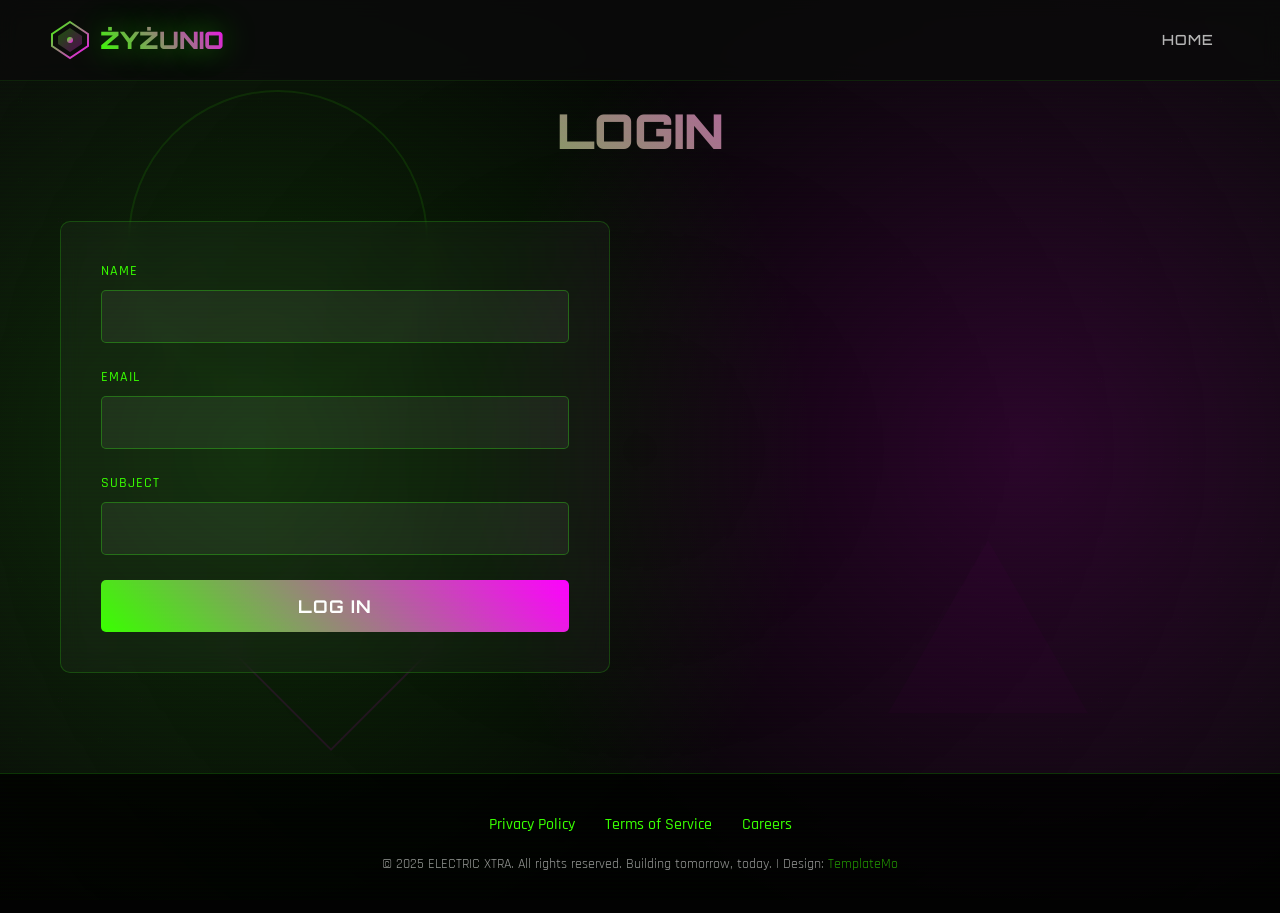
==== login.html @ 6e0d3634 "Add login page Page needs update" ====
<!DOCTYPE html>
<html lang="en">
<head>
    <meta charset="UTF-8">
    <meta name="viewport" content="width=device-width, initial-scale=1.0">
    <title>Zyzunia strona Cyberpunk</title>
    <link href="https://fonts.googleapis.com/css2?family=Orbitron:wght@400;700;900&family=Rajdhani:wght@300;400;500;700&display=swap" rel="stylesheet">
    <link href="css/templatemo-electric-xtra.css" rel="stylesheet">
<!--

TemplateMo 596 Electric Xtra

https://templatemo.com/tm-596-electric-xtra

-->
</head>
<body>
    <!-- Animated Grid Background -->
    <div class="grid-bg"></div>
    <div class="gradient-overlay"></div>
    <div class="scanlines"></div>

    <!-- Animated Shapes -->
    <div class="shapes-container">
        <div class="shape shape-circle"></div>
        <div class="shape shape-triangle"></div>
        <div class="shape shape-square"></div>
    </div>

    <!-- Floating Particles -->
    <div id="particles"></div>

    <!-- Navigation -->
    <nav id="navbar">
        <div class="nav-container">
            <a href=index.html class="logo-link">
                <svg class="logo-svg" viewBox="0 0 40 40" xmlns="http://www.w3.org/2000/svg">
                    <defs>
                        <linearGradient id="logoGradient" x1="0%" y1="0%" x2="100%" y2="100%">
                            <stop offset="0%" style="stop-color:#39FF00;stop-opacity:1" />
                            <stop offset="100%" style="stop-color:#FF00FF;stop-opacity:1" />
                        </linearGradient>
                    </defs>
                    <polygon points="20,2 38,14 38,26 20,38 2,26 2,14" fill="none" stroke="url(#logoGradient)" stroke-width="2"/>
                    <polygon points="20,8 32,16 32,24 20,32 8,24 8,16" fill="url(#logoGradient)" opacity="0.3"/>
                    <circle cx="20" cy="20" r="3" fill="url(#logoGradient)"/>
                </svg>
                <span class="logo-text">ŻYŻUNIO</span>
            </a>
            <ul class="nav-links" id="navLinks">
                <li><a href=index.html class="nav-link">Home</a></li>
            </ul>
            <div class="menu-toggle" id="menuToggle">
                <span></span>
                <span></span>
                <span></span>
				<span></span>
            </div>
        </div>
    </nav>


    <!-- Logi in Section -->
    <section class="contact" id="contact">
        <h2 class="section-title">LogIn</h2>
        <div class="contact-container">
            <div class="contact-form">
                <form id="contactForm">
                    <div class="form-group">
                        <label for="name">Name</label>
                        <input type="text" id="name" name="name" required>
                    </div>
                    <div class="form-group">
                        <label for="email">Email</label>
                        <input type="email" id="email" name="email" required>
                    </div>
                    <div class="form-group">
                        <label for="subject">Subject</label>
                        <input type="text" id="subject" name="subject" required>
                    </div>
                    <button type="submit" class="submit-btn">Log In</button>
                </form>
            </div>
        </div>
    </section>

    <!-- Footer -->
    <footer>
        <div class="footer-content">
            <div class="footer-links">
                <a href="#privacy">Privacy Policy</a>
                <a href="#terms">Terms of Service</a>
                <a href="#careers">Careers</a>
            </div>
            <p class="copyright">© 2025 ELECTRIC XTRA. All rights reserved. Building tomorrow, today. | Design: <a href="https://templatemo.com" target="_blank" rel="nofollow noopener">TemplateMo</a></p>
        </div>
    </footer>
<script src="js/templatemo-electric-scripts.js"></script>
</body>
</html>
---- css/templatemo-electric-xtra.css ----
/*

TemplateMo 596 Electric Xtra

https://templatemo.com/tm-596-electric-xtra

*/

@charset "utf-8";

/* CSS Document */

* {
            margin: 0;
            padding: 0;
            box-sizing: border-box;
        }

        body {
            font-family: 'Rajdhani', sans-serif;
            background: #0a0a0a;
            color: #ffffff;
            overflow-x: hidden;
            position: relative;
            font-weight: 400;
        }

        /* Animated background with hexagon pattern */
        .grid-bg {
            position: fixed;
            top: 0;
            left: 0;
            width: 100%;
            height: 100%;
            background-image: 
                radial-gradient(circle at 25% 25%, transparent 2%, rgba(57, 255, 20, 0.03) 2%, rgba(57, 255, 20, 0.03) 3%, transparent 3%),
                radial-gradient(circle at 75% 75%, transparent 2%, rgba(255, 0, 255, 0.03) 2%, rgba(255, 0, 255, 0.03) 3%, transparent 3%);
            background-size: 80px 80px;
            animation: grid-move 30s linear infinite;
            z-index: -2;
        }

        /* Animated shapes */
        .shapes-container {
            position: fixed;
            width: 100%;
            height: 100%;
            pointer-events: none;
            z-index: -1;
        }

        .shape {
            position: absolute;
            opacity: 0.1;
        }

        .shape-circle {
            width: 300px;
            height: 300px;
            border: 2px solid #39FF00;
            border-radius: 50%;
            top: 10%;
            left: 10%;
            animation: float-rotate 20s ease-in-out infinite;
        }

        .shape-triangle {
            width: 0;
            height: 0;
            border-left: 100px solid transparent;
            border-right: 100px solid transparent;
            border-bottom: 173px solid rgba(255, 0, 255, 0.2);
            top: 60%;
            right: 15%;
            animation: float-rotate 25s ease-in-out infinite reverse;
        }

        .shape-square {
            width: 150px;
            height: 150px;
            border: 2px solid #FF00FF;
            transform: rotate(45deg);
            bottom: 20%;
            left: 20%;
            animation: float-rotate 22s ease-in-out infinite;
        }

        @keyframes float-rotate {
            0%, 100% {
                transform: translateY(0) rotate(0deg) scale(1);
            }
            25% {
                transform: translateY(-30px) rotate(90deg) scale(1.1);
            }
            50% {
                transform: translateY(20px) rotate(180deg) scale(0.9);
            }
            75% {
                transform: translateY(-10px) rotate(270deg) scale(1.05);
            }
        }

        /* Gradient overlay */
        .gradient-overlay {
            position: fixed;
            top: 0;
            left: 0;
            width: 100%;
            height: 100%;
            background: radial-gradient(circle at 20% 50%, rgba(57, 255, 20, 0.15) 0%, transparent 50%),
                        radial-gradient(circle at 80% 50%, rgba(255, 0, 255, 0.15) 0%, transparent 50%),
                        radial-gradient(circle at 50% 50%, rgba(0, 0, 0, 0.8) 0%, transparent 100%);
            z-index: -1;
            animation: gradient-shift 10s ease-in-out infinite;
        }

        @keyframes gradient-shift {
            0%, 100% { transform: scale(1) rotate(0deg); }
            50% { transform: scale(1.1) rotate(180deg); }
        }

        @keyframes grid-move {
            0% { transform: translate(0, 0); }
            100% { transform: translate(80px, 80px); }
        }

        /* Floating particles */
        .particle {
            position: fixed;
            pointer-events: none;
            opacity: 0;
            z-index: 1;
        }

        .particle::before {
            content: '';
            position: absolute;
            width: 2px;
            height: 2px;
            background: #39FF00;
            box-shadow: 0 0 10px #39FF00, 0 0 20px #39FF00;
            animation: float-up 15s linear infinite;
        }

        @keyframes float-up {
            0% {
                transform: translateY(100vh) rotate(0deg);
                opacity: 0;
            }
            10% {
                opacity: 1;
            }
            90% {
                opacity: 1;
            }
            100% {
                transform: translateY(-100vh) rotate(720deg);
                opacity: 0;
            }
        }

        /* Navigation */
        nav {
            position: fixed;
            top: 0;
            width: 100%;
            padding: 20px 50px;
            background: rgba(10, 10, 10, 0.8);
            backdrop-filter: blur(10px);
            z-index: 1000;
            transition: all 0.3s ease;
            border-bottom: 1px solid rgba(57, 255, 20, 0.1);
        }

        nav.scrolled {
            padding: 15px 50px;
            background: rgba(10, 10, 10, 0.95);
            box-shadow: 0 5px 30px rgba(57, 255, 20, 0.2);
        }

        .nav-container {
            max-width: 1200px;
            margin: 0 auto;
            display: flex;
            justify-content: space-between;
            align-items: center;
        }

        .logo-link {
            display: flex;
            align-items: center;
            text-decoration: none;
            gap: 10px;
        }

        .logo-svg {
            width: 40px;
            height: 40px;
        }

        .logo-text {
            font-family: 'Orbitron', monospace;
            font-size: 24px;
            font-weight: 900;
            background: linear-gradient(45deg, #39FF00, #FF00FF);
            -webkit-background-clip: text;
            -webkit-text-fill-color: transparent;
            animation: glow 2s ease-in-out infinite;
            text-shadow: 0 0 30px rgba(57, 255, 20, 0.5);
        }

        @keyframes glow {
            0%, 100% { 
                filter: brightness(1);
                text-shadow: 0 0 30px rgba(57, 255, 20, 0.5);
            }
            50% { 
                filter: brightness(1.5);
                text-shadow: 0 0 40px rgba(57, 255, 20, 0.8);
            }
        }

        .nav-links {
            display: flex;
            gap: 30px;
            list-style: none;
        }

        .nav-links a {
            text-decoration: none;
            color: #ffffff;
            position: relative;
            transition: all 0.3s ease;
            padding: 8px 16px;
            font-family: 'Orbitron', monospace;
            font-weight: 500;
            font-size: 14px;
            text-transform: uppercase;
            letter-spacing: 1px;
            opacity: 0.7;
        }

        .nav-links a.active {
            opacity: 1;
            color: #39FF00;
        }

        .nav-links a::before {
            content: '';
            position: absolute;
            top: 0;
            left: 0;
            width: 100%;
            height: 100%;
            border: 1px solid transparent;
            transition: all 0.3s ease;
        }

        .nav-links a:hover::before,
        .nav-links a.active::before {
            border-color: #39FF00;
            box-shadow: inset 0 0 10px rgba(57, 255, 20, 0.5);
        }

        .nav-links a::after {
            content: '';
            position: absolute;
            bottom: 0;
            left: 0;
            width: 0;
            height: 2px;
            background: linear-gradient(90deg, #39FF00, #FF00FF);
            transition: width 0.3s ease;
            box-shadow: 0 0 10px rgba(57, 255, 20, 0.8);
        }

        .nav-links a:hover::after,
        .nav-links a.active::after {
            width: 100%;
        }

        /* Mobile menu */
        .menu-toggle {
            display: none;
            flex-direction: column;
            cursor: pointer;
            gap: 4px;
        }

        .menu-toggle span {
            width: 25px;
            height: 2px;
            background: #39FF00;
            transition: all 0.3s ease;
        }

        .menu-toggle.active span:nth-child(1) {
            transform: rotate(45deg) translate(5px, 5px);
        }

        .menu-toggle.active span:nth-child(2) {
            opacity: 0;
        }

        .menu-toggle.active span:nth-child(3) {
            transform: rotate(-45deg) translate(5px, -5px);
        }

        /* Hero Section */
        .hero {
            min-height: 100vh;
            display: flex;
            flex-direction: column;
            align-items: center;
            justify-content: center;
            position: relative;
            padding: 80px 20px 20px;
        }

        .hero-content {
            text-align: center;
            max-width: 1200px;
            animation: fade-in-up 1s ease-out;
            z-index: 10;
            width: 100%;
            flex: 1;
            display: flex;
            flex-direction: column;
            justify-content: center;
        }

        /* Text Rotator Styles */
        .text-rotator {
            position: relative;
            min-height: 100px;
            margin-bottom: 20px;
            display: flex;
            align-items: center;
            justify-content: center;
            width: 100%;
        }

        .text-set {
            position: absolute;
            width: 100%;
            opacity: 0;
            display: none;
        }

        .text-set.active {
            opacity: 1;
            display: block;
        }

        .glitch-text {
            font-family: 'Orbitron', monospace;
            font-size: clamp(0.98rem, 2.94vw, 2.4rem);
            font-weight: 900;
            position: relative;
            text-transform: uppercase;
            letter-spacing: 0.1em;
            text-shadow: 0 0 20px rgba(57, 255, 20, 0.5);
            overflow: hidden;
        }

        .char {
            display: inline-block;
            opacity: 0;
            transform: translateY(50px);
            animation: charFlyIn 0.5s ease-out forwards;
        }

        @keyframes charFlyIn {
            to {
                opacity: 1;
                transform: translateY(0);
            }
        }

        .char.out {
            animation: charFlyOut 0.3s ease-in forwards;
        }

        @keyframes charFlyOut {
            to {
                opacity: 0;
                transform: translateY(-30px) rotateX(90deg);
            }
        }

        .subtitle {
            font-size: 1.5rem;
            margin: 20px 0;
            opacity: 0;
            text-shadow: 0 0 10px rgba(255, 255, 255, 0.3);
            font-weight: 300;
        }

        .subtitle.visible {
            animation: subtitleFade 0.8s ease-out 0.5s forwards;
        }

        @keyframes subtitleFade {
            to {
                opacity: 0.6;
            }
        }

        @keyframes fade-in-up {
            from {
                opacity: 0;
                transform: translateY(30px);
            }
            to {
                opacity: 1;
                transform: translateY(0);
            }
        }

        .glitch-text {
            font-family: 'Orbitron', monospace;
            font-size: clamp(2.6rem, 10vw, 3.8rem);
            font-weight: 900;
            position: relative;
            text-transform: uppercase;
            letter-spacing: 0.1em;
            text-shadow: 0 0 20px rgba(57, 255, 20, 0.5);
        }

        .glitch-text::before,
        .glitch-text::after {
            content: attr(data-text);
            position: absolute;
            top: 0;
            left: 0;
            width: 100%;
            height: 100%;
        }

        .glitch-text::before {
            animation: glitch-1 0.5s infinite;
            color: #39FF00;
            z-index: -1;
            text-shadow: -2px 0 #39FF00;
        }

        .glitch-text::after {
            animation: glitch-2 0.5s infinite;
            color: #FF00FF;
            z-index: -1;
            text-shadow: 2px 0 #FF00FF;
        }

        @keyframes glitch-1 {
            0%, 100% { clip-path: inset(0 0 0 0); transform: translate(0); }
            20% { clip-path: inset(33% 0 33% 0); transform: translate(-2px); }
            40% { clip-path: inset(66% 0 0 0); transform: translate(2px); }
            60% { clip-path: inset(0 0 66% 0); transform: translate(1px); }
            80% { clip-path: inset(25% 0 50% 0); transform: translate(-1px); }
        }

        @keyframes glitch-2 {
            0%, 100% { clip-path: inset(0 0 0 0); transform: translate(0); }
            20% { clip-path: inset(50% 0 25% 0); transform: translate(2px); }
            40% { clip-path: inset(0 0 75% 0); transform: translate(-2px); }
            60% { clip-path: inset(75% 0 0 0); transform: translate(-1px); }
            80% { clip-path: inset(40% 0 40% 0); transform: translate(1px); }
        }

        .subtitle {
            font-size: 1.5rem;
            margin: 20px 0;
            opacity: 0.6;
            animation: fade-in 1s ease-out 0.5s both;
            text-shadow: 0 0 10px rgba(255, 255, 255, 0.3);
            font-weight: 300;
        }

        @keyframes fade-in {
            from { opacity: 0; }
            to { opacity: 0.6; }
        }

        .cta-container {
            position: absolute;
            bottom: 90px;
            left: 50%;
            transform: translateX(-50%);
            display: flex;
            gap: 20px;
            justify-content: center;
            flex-wrap: wrap;
            z-index: 100;
        }

        .cta-button {
            padding: 12px 30px;
            border: none;
            font-size: 1rem;
            cursor: pointer;
            position: relative;
            overflow: hidden;
            transition: all 0.3s ease;
            text-decoration: none;
            display: inline-block;
            text-transform: uppercase;
            letter-spacing: 0.1em;
            font-family: 'Orbitron', monospace;
            font-weight: 700;
        }

        .cta-primary {
            background: linear-gradient(45deg, #39FF00, #FF00FF);
            color: white;
            animation: pulse 2s infinite;
            box-shadow: 0 0 30px rgba(57, 255, 20, 0.5);
        }

        @keyframes pulse {
            0%, 100% { 
                transform: scale(1);
                box-shadow: 0 0 30px rgba(57, 255, 20, 0.5);
            }
            50% { 
                transform: scale(1.05);
                box-shadow: 0 0 40px rgba(57, 255, 20, 0.8);
            }
        }

        .cta-secondary {
            background: transparent;
            color: #39FF00;
            border: 2px solid #39FF00;
            box-shadow: inset 0 0 20px rgba(57, 255, 20, 0.1);
        }

        .cta-button::before {
            content: '';
            position: absolute;
            top: 50%;
            left: 50%;
            width: 0;
            height: 0;
            background: rgba(255, 255, 255, 0.2);
            border-radius: 50%;
            transform: translate(-50%, -50%);
            transition: width 0.6s, height 0.6s;
        }

        .cta-button:hover::before {
            width: 300px;
            height: 300px;
        }

        .cta-secondary:hover {
            background: rgba(57, 255, 20, 0.1);
            color: white;
            transform: translateY(-2px);
            box-shadow: 0 10px 40px rgba(57, 255, 20, 0.4), inset 0 0 30px rgba(57, 255, 20, 0.2);
            border-color: #ffffff;
        }

        /* Features Section with Tabs */
        .features {
            padding: 100px 20px;
            max-width: 1200px;
            margin: 0 auto;
            position: relative;
        }

        .section-title {
            font-family: 'Orbitron', monospace;
            font-size: 3rem;
            font-weight: 900;
            text-align: center;
            margin-bottom: 60px;
            background: linear-gradient(45deg, #39FF00, #FF00FF);
            -webkit-background-clip: text;
            -webkit-text-fill-color: transparent;
            text-transform: uppercase;
        }

        .features-container {
            display: grid;
            grid-template-columns: 300px 1fr;
            gap: 40px;
            align-items: start;
        }

        .feature-tabs {
            background: rgba(255, 255, 255, 0.03);
            border: 1px solid rgba(57, 255, 20, 0.2);
            border-radius: 10px;
            padding: 20px;
            backdrop-filter: blur(10px);
        }

        .tab-item {
            padding: 15px 20px;
            margin-bottom: 10px;
            cursor: pointer;
            border: 1px solid transparent;
            border-radius: 5px;
            transition: all 0.3s ease;
            font-weight: 500;
            display: flex;
            align-items: center;
            gap: 15px;
            font-size: 1.1rem;
        }

        .tab-item:hover {
            background: rgba(57, 255, 20, 0.1);
            border-color: rgba(57, 255, 20, 0.3);
        }

        .tab-item.active {
            background: linear-gradient(45deg, rgba(57, 255, 20, 0.2), rgba(255, 0, 255, 0.2));
            border-color: #39FF00;
            box-shadow: 0 0 20px rgba(57, 255, 20, 0.3);
        }

        .tab-icon {
            font-size: 1.5rem;
        }

        .feature-content {
            background: rgba(255, 255, 255, 0.03);
            border: 1px solid rgba(57, 255, 20, 0.2);
            border-radius: 10px;
            padding: 40px;
            backdrop-filter: blur(10px);
            min-height: 400px;
        }

        .content-panel {
            display: none;
            animation: fadeIn 0.5s ease;
        }

        .content-panel.active {
            display: block;
        }

        .content-panel h3 {
            font-family: 'Orbitron', monospace;
            font-size: 2rem;
            margin-bottom: 20px;
            background: linear-gradient(45deg, #ffffff, #39FF00);
            -webkit-background-clip: text;
            -webkit-text-fill-color: transparent;
        }

        .content-panel p {
            line-height: 1.8;
            opacity: 0.8;
            margin-bottom: 20px;
            font-size: 1.1rem;
        }

        .content-panel a {
            color: #39FF00;
            text-decoration: none;
            transition: all 0.3s ease;
        }

        .content-panel a:hover {
            color: #FF00FF;
            text-shadow: 0 0 10px currentColor;
        }

        .feature-list {
            list-style: none;
            margin-top: 20px;
        }

        .feature-list li {
            padding: 10px 0;
            padding-left: 30px;
            position: relative;
            opacity: 0.8;
        }

        .feature-list li::before {
            content: '▸';
            position: absolute;
            left: 0;
            color: #39FF00;
            font-size: 1.2rem;
        }

        /* About Section */
        .about {
            padding: 100px 20px;
            max-width: 1200px;
            margin: 0 auto;
        }

        .about-content {
            display: grid;
            grid-template-columns: 1fr 1fr;
            gap: 60px;
            align-items: center;
        }

        .about-text h2 {
            font-family: 'Orbitron', monospace;
            font-size: 2.5rem;
            margin-bottom: 30px;
            background: linear-gradient(45deg, #39FF00, #FF00FF);
            -webkit-background-clip: text;
            -webkit-text-fill-color: transparent;
        }

        .about-text p {
            line-height: 1.8;
            opacity: 0.8;
            margin-bottom: 20px;
            font-size: 1.1rem;
        }

        .about-visual {
            position: relative;
            height: 400px;
            display: flex;
            align-items: center;
            justify-content: center;
        }

        .about-graphic {
            width: 300px;
            height: 300px;
            position: relative;
            animation: float 6s ease-in-out infinite;
        }

        .about-graphic::before,
        .about-graphic::after {
            content: '';
            position: absolute;
            border: 2px solid #39FF00;
            border-radius: 10px;
            box-shadow: 0 0 30px rgba(57, 255, 20, 0.5);
        }

        .about-graphic::before {
            width: 100%;
            height: 100%;
            animation: rotate 20s linear infinite;
        }

        .about-graphic::after {
            width: 80%;
            height: 80%;
            top: 10%;
            left: 10%;
            border-color: #FF00FF;
            animation: rotate 15s linear infinite reverse;
            box-shadow: 0 0 30px rgba(255, 0, 255, 0.5);
        }

        /* Alternative graphic for second row */
        .about-graphic-alt {
            width: 300px;
            height: 300px;
            position: relative;
            display: flex;
            align-items: center;
            justify-content: center;
            animation: float 6s ease-in-out infinite;
        }

        .hexagon {
            position: absolute;
            width: 100px;
            height: 100px;
            background: linear-gradient(45deg, #39FF00, #FF00FF);
            opacity: 0.3;
            clip-path: polygon(30% 0%, 70% 0%, 100% 30%, 100% 70%, 70% 100%, 30% 100%, 0% 70%, 0% 30%);
        }

        .hexagon:nth-child(1) {
            width: 150px;
            height: 150px;
            animation: hexagon-rotate 8s linear infinite;
        }

        .hexagon:nth-child(2) {
            width: 100px;
            height: 100px;
            animation: hexagon-rotate 12s linear infinite reverse;
            opacity: 0.5;
        }

        .hexagon:nth-child(3) {
            width: 200px;
            height: 200px;
            animation: hexagon-rotate 15s linear infinite;
            opacity: 0.2;
        }

        @keyframes hexagon-rotate {
            0% { transform: rotate(0deg) scale(1); }
            50% { transform: rotate(180deg) scale(1.1); }
            100% { transform: rotate(360deg) scale(1); }
        }

        /* Contact Section */
        .contact {
            padding: 100px 20px;
            max-width: 1200px;
            margin: 0 auto;
        }

        .contact-container {
            display: grid;
            grid-template-columns: 1fr 1fr;
            gap: 60px;
        }

        .contact-form {
            background: rgba(255, 255, 255, 0.03);
            border: 1px solid rgba(57, 255, 20, 0.2);
            border-radius: 10px;
            padding: 40px;
            backdrop-filter: blur(10px);
        }

        .form-group {
            margin-bottom: 25px;
        }

        .form-group label {
            display: block;
            margin-bottom: 10px;
            color: #39FF00;
            font-weight: 500;
            text-transform: uppercase;
            font-size: 0.9rem;
            letter-spacing: 1px;
        }

        .form-group input,
        .form-group textarea {
            width: 100%;
            padding: 15px;
            background: rgba(255, 255, 255, 0.05);
            border: 1px solid rgba(57, 255, 20, 0.3);
            color: white;
            font-size: 1rem;
            border-radius: 5px;
            transition: all 0.3s ease;
            font-family: 'Rajdhani', sans-serif;
        }

        .form-group input:focus,
        .form-group textarea:focus {
            outline: none;
            border-color: #39FF00;
            box-shadow: 0 0 20px rgba(57, 255, 20, 0.3);
            background: rgba(255, 255, 255, 0.08);
        }

        .form-group textarea {
            min-height: 120px;
            resize: vertical;
        }

        .submit-btn {
            width: 100%;
            padding: 15px;
            background: linear-gradient(45deg, #39FF00, #FF00FF);
            color: white;
            border: none;
            border-radius: 5px;
            font-size: 1.1rem;
            font-weight: 700;
            text-transform: uppercase;
            letter-spacing: 1px;
            cursor: pointer;
            transition: all 0.3s ease;
            font-family: 'Orbitron', monospace;
        }

        .submit-btn:hover {
            transform: translateY(-2px);
            box-shadow: 0 10px 30px rgba(57, 255, 20, 0.5);
        }

        .contact-info {
            padding: 40px;
        }

        .contact-info h3 {
            font-family: 'Orbitron', monospace;
            font-size: 2rem;
            margin-bottom: 30px;
            background: linear-gradient(45deg, #ffffff, #39FF00);
            -webkit-background-clip: text;
            -webkit-text-fill-color: transparent;
        }

        .info-item {
            margin-bottom: 30px;
            display: flex;
            align-items: center;
            gap: 20px;
        }

        .info-icon {
            width: 50px;
            height: 50px;
            background: linear-gradient(45deg, #39FF00, #FF00FF);
            border-radius: 50%;
            display: flex;
            align-items: center;
            justify-content: center;
            font-size: 1.5rem;
        }

        .info-details h4 {
            color: #39FF00;
            margin-bottom: 5px;
            font-size: 1.1rem;
        }

        .info-details p {
            opacity: 0.8;
        }

        /* Map Section */
        .map-container {
            margin-top: 40px;
            background: rgba(255, 255, 255, 0.03);
            border: 1px solid rgba(57, 255, 20, 0.2);
            border-radius: 10px;
            padding: 20px;
            backdrop-filter: blur(10px);
            height: 300px;
            display: flex;
            align-items: center;
            justify-content: center;
            position: relative;
            overflow: hidden;
        }

        .map-placeholder {
            text-align: center;
            opacity: 0.6;
        }

        .map-overlay {
            position: absolute;
            top: 0;
            left: 0;
            width: 100%;
            height: 100%;
            background: linear-gradient(45deg, transparent 40%, rgba(57, 255, 20, 0.1) 50%, transparent 60%);
            animation: scan 3s linear infinite;
        }

        @keyframes scan {
            0% { transform: translateX(-100%); }
            100% { transform: translateX(100%); }
        }

        /* Footer */
        footer {
            background: rgba(0, 0, 0, 0.8);
            border-top: 1px solid rgba(57, 255, 20, 0.2);
            padding: 40px 20px;
            text-align: center;
        }

        .footer-content {
            max-width: 1200px;
            margin: 0 auto;
        }

        .footer-links {
            display: flex;
            justify-content: center;
            gap: 30px;
            margin-bottom: 20px;
        }

        .footer-links a {
            color: #39FF00;
            text-decoration: none;
            transition: all 0.3s ease;
            font-weight: 500;
        }

        .footer-links a:hover {
            color: #FF00FF;
            text-shadow: 0 0 10px currentColor;
        }

        .copyright {
            opacity: 0.6;
            font-size: 0.9rem;
        }

        .copyright a {
            color: #39FF00;
            text-decoration: none;
            transition: all 0.3s ease;
        }

        .copyright a:hover {
            color: #FF00FF;
            text-shadow: 0 0 10px currentColor;
        }

        /* Scanlines effect */
        .scanlines {
            position: fixed;
            top: 0;
            left: 0;
            width: 100%;
            height: 100%;
            pointer-events: none;
            background: linear-gradient(
                transparent 50%,
                rgba(57, 255, 20, 0.01) 50%
            );
            background-size: 100% 4px;
            animation: scanlines 8s linear infinite;
            z-index: 2;
            pointer-events: none;
        }

        @keyframes scanlines {
            0% { transform: translateY(0); }
            100% { transform: translateY(10px); }
        }

        @keyframes fadeIn {
            from { opacity: 0; transform: translateY(20px); }
            to { opacity: 1; transform: translateY(0); }
        }

        @keyframes float {
            0%, 100% { 
                transform: translateY(0);
                box-shadow: 0 0 30px rgba(57, 255, 20, 0.5);
            }
            50% { 
                transform: translateY(-10px);
                box-shadow: 0 10px 40px rgba(57, 255, 20, 0.7);
            }
        }

        @keyframes rotate {
            0% { transform: rotate(0deg); }
            100% { transform: rotate(360deg); }
        }

        /* Responsive */
        @media (max-width: 768px) {
            nav {
                padding: 15px 20px;
            }

            .nav-links {
                position: fixed;
                top: 70px;
                left: -100%;
                width: 100%;
                height: calc(100vh - 70px);
                background: rgba(10, 10, 10, 0.95);
                flex-direction: column;
                align-items: center;
                justify-content: start;
                padding-top: 50px;
                transition: left 0.3s ease;
            }

            .nav-links.active {
                left: 0;
            }

            .menu-toggle {
                display: flex;
            }

            .hero-content {
                padding: 0 20px;
            }

            .glitch-text {
                font-size: clamp(1.2rem, 4.9vw, 2.4rem);
            }

            .text-rotator {
                min-height: 150px;
            }

            .subtitle {
                font-size: 1.2rem;
            }

            .cta-container {
                flex-direction: column;
                align-items: center;
            }

            .cta-button {
                width: 100%;
                max-width: 300px;
            }

            .features-container {
                grid-template-columns: 1fr;
            }

            .feature-tabs {
                display: block;
                padding: 20px;
                max-width: 100%;
            }

            .tab-item {
                width: 100%;
                margin-bottom: 10px;
            }

            .about-content,
            .contact-container {
                grid-template-columns: 1fr;
            }

            .about-graphic {
                width: 200px;
                height: 200px;
            }

            .shape-circle,
            .shape-triangle,
            .shape-square {
                transform: scale(0.6);
            }
        }
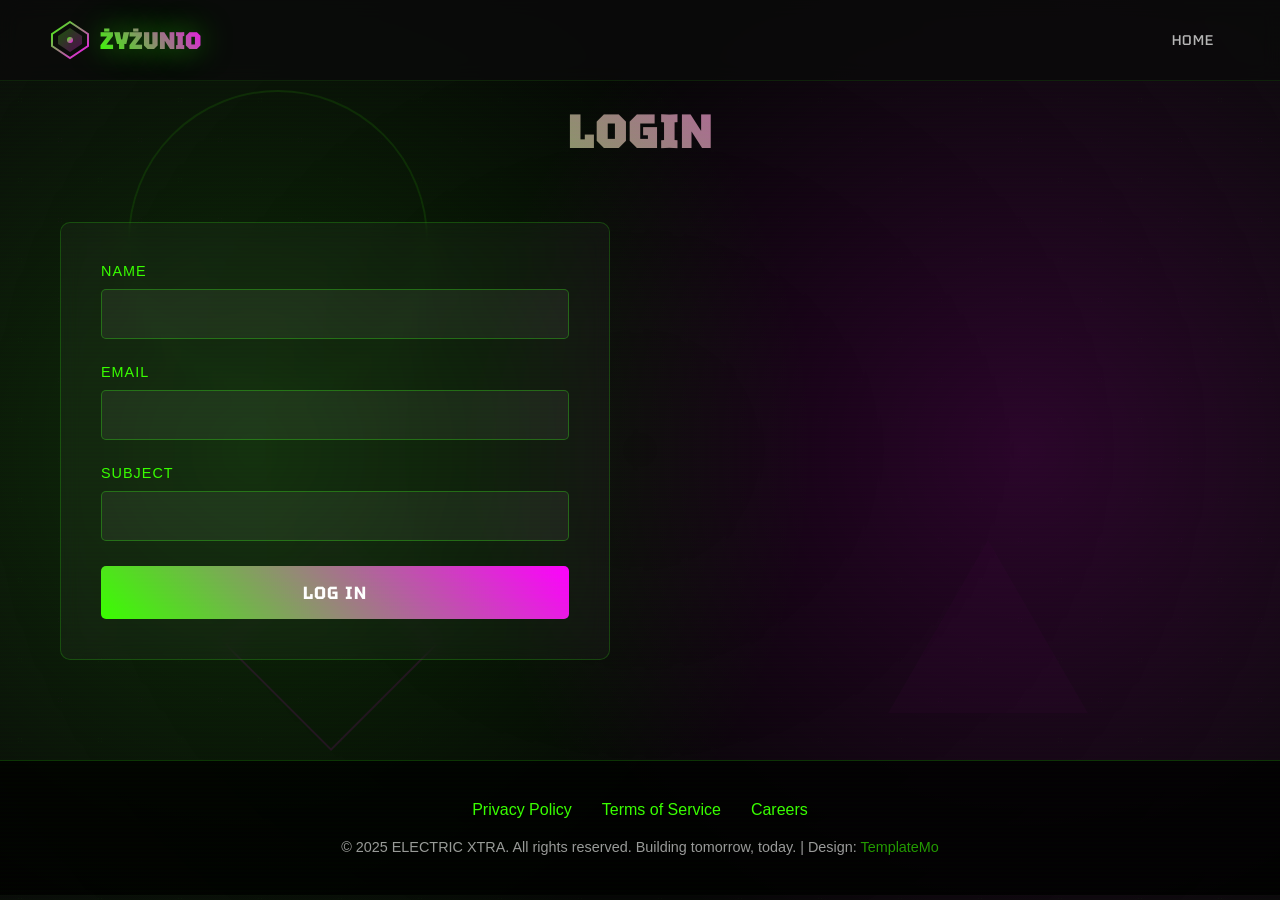
==== commit 3dab3c18: "Update login.html Font change for PL compatible" ====
--- a/login.html
+++ b/login.html
@@ -4,7 +4,7 @@
     <meta charset="UTF-8">
     <meta name="viewport" content="width=device-width, initial-scale=1.0">
     <title>Zyzunia strona Cyberpunk</title>
-    <link href="https://fonts.googleapis.com/css2?family=Orbitron:wght@400;700;900&family=Rajdhani:wght@300;400;500;700&display=swap" rel="stylesheet">
+    <link href="https://fonts.googleapis.com/css2?family=Tektur:wdth,wght@75..100,400..900&display=swap" rel="stylesheet">
     <link href="css/templatemo-electric-xtra.css" rel="stylesheet">
 <!--
 
@@ -97,4 +97,4 @@
     </footer>
 <script src="js/templatemo-electric-scripts.js"></script>
 </body>
-</html>+</html>
--- a/css/templatemo-electric-xtra.css
+++ b/css/templatemo-electric-xtra.css
@@ -199,7 +199,7 @@
         }
 
         .logo-text {
-            font-family: 'Orbitron', monospace;
+            font-family: 'Tektur', monospace;
             font-size: 24px;
             font-weight: 900;
             background: linear-gradient(45deg, #39FF00, #FF00FF);
@@ -232,7 +232,7 @@
             position: relative;
             transition: all 0.3s ease;
             padding: 8px 16px;
-            font-family: 'Orbitron', monospace;
+            font-family: 'Tektur', monospace;
             font-weight: 500;
             font-size: 14px;
             text-transform: uppercase;
@@ -353,7 +353,7 @@
         }
 
         .glitch-text {
-            font-family: 'Orbitron', monospace;
+            font-family: 'Tektur', monospace;
             font-size: clamp(0.98rem, 2.94vw, 2.4rem);
             font-weight: 900;
             position: relative;
@@ -418,7 +418,7 @@
         }
 
         .glitch-text {
-            font-family: 'Orbitron', monospace;
+            font-family: 'Tektur', monospace;
             font-size: clamp(2.6rem, 10vw, 3.8rem);
             font-weight: 900;
             position: relative;
@@ -505,7 +505,7 @@
             display: inline-block;
             text-transform: uppercase;
             letter-spacing: 0.1em;
-            font-family: 'Orbitron', monospace;
+            font-family: 'Tektur', monospace;
             font-weight: 700;
         }
 
@@ -569,7 +569,7 @@
         }
 
         .section-title {
-            font-family: 'Orbitron', monospace;
+            font-family: 'Tektur', monospace;
             font-size: 3rem;
             font-weight: 900;
             text-align: center;
@@ -643,7 +643,7 @@
         }
 
         .content-panel h3 {
-            font-family: 'Orbitron', monospace;
+            font-family: 'Tektur', monospace;
             font-size: 2rem;
             margin-bottom: 20px;
             background: linear-gradient(45deg, #ffffff, #39FF00);
@@ -704,7 +704,7 @@
         }
 
         .about-text h2 {
-            font-family: 'Orbitron', monospace;
+            font-family: 'Tektur', monospace;
             font-size: 2.5rem;
             margin-bottom: 30px;
             background: linear-gradient(45deg, #39FF00, #FF00FF);
@@ -879,7 +879,7 @@
             letter-spacing: 1px;
             cursor: pointer;
             transition: all 0.3s ease;
-            font-family: 'Orbitron', monospace;
+            font-family: 'Tektur', monospace;
         }
 
         .submit-btn:hover {
@@ -892,7 +892,7 @@
         }
 
         .contact-info h3 {
-            font-family: 'Orbitron', monospace;
+            font-family: 'Tektur', monospace;
             font-size: 2rem;
             margin-bottom: 30px;
             background: linear-gradient(45deg, #ffffff, #39FF00);
@@ -1140,4 +1140,4 @@
             .shape-square {
                 transform: scale(0.6);
             }
-        }+        }
